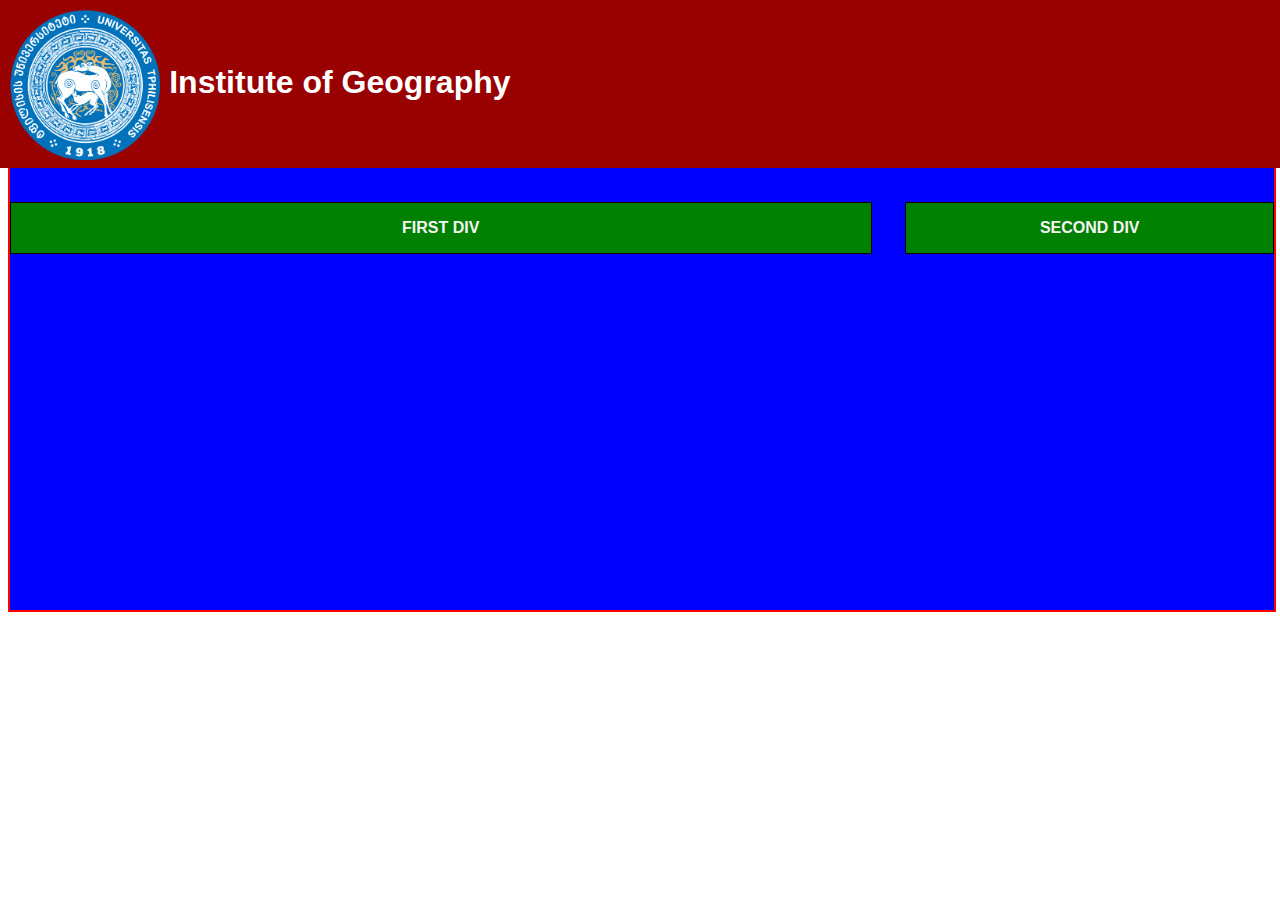
==== config.html @ 0e3cc203 "six day of practice first eddition" ====
<!DOCTYPE html>
<html>
  <head>
    <meta charset="utf-8" />
    <meta http-equiv="X-UA-Compatible" content="IE=edge" />
    <title>Config</title>
    <meta name="viewport" content="width=device-width, initial-scale=1" />
    <link
      rel="stylesheet"
      type="text/css"
      media="screen"
      href="css/style - Config.css"
    />
    <script src="main.js"></script>
  </head>
  <body>
    <div id="Main">
      <div class="header">
        <img src="./pics/logo.png" alt="ლოგო" width="150" height="150">
        <h3>Institute of Geography</h3>
      </div>

      <div class="First">
        <p>FIRST DIV</p>
      </div>
      <div class="Second">
        <p>SECOND DIV</p>
      </div>
    </div>
  </body>
</html>
---- css/style - Config.css ----
div#Main {
  width: 100%;
  height: 600px;
  border: 2px solid red;
  background-color: blue;
}

div.First {
  width: 68%;
  border: 1px solid black;
  float: left;
  background-color: green;
  margin-top: 12em;
}

div.Second {
  width: 29%;
  background-color: green;
  border: 1px solid black;
  float: right;
  margin-top: 12em;
}

p {
  text-align: center;
  color: whitesmoke;
  font-family: Verdana, Geneva, Tahoma, sans-serif;
  font-weight: 800;
}

div.header {
  width: 100%;
  position: absolute;
  background-color: #990000;
  top: 0;
  left: 0;
}

div.header h3 {
  font-family: Verdana, Geneva, Tahoma, sans-serif;
  font-weight: 900;
  color: white;
  font-size: 2em;
  margin-left: 2em;
  margin-top: 2em;
}

div.header img {
  float: left;
  margin: 0.6em 0.6em 0.5em 0.6em;
}
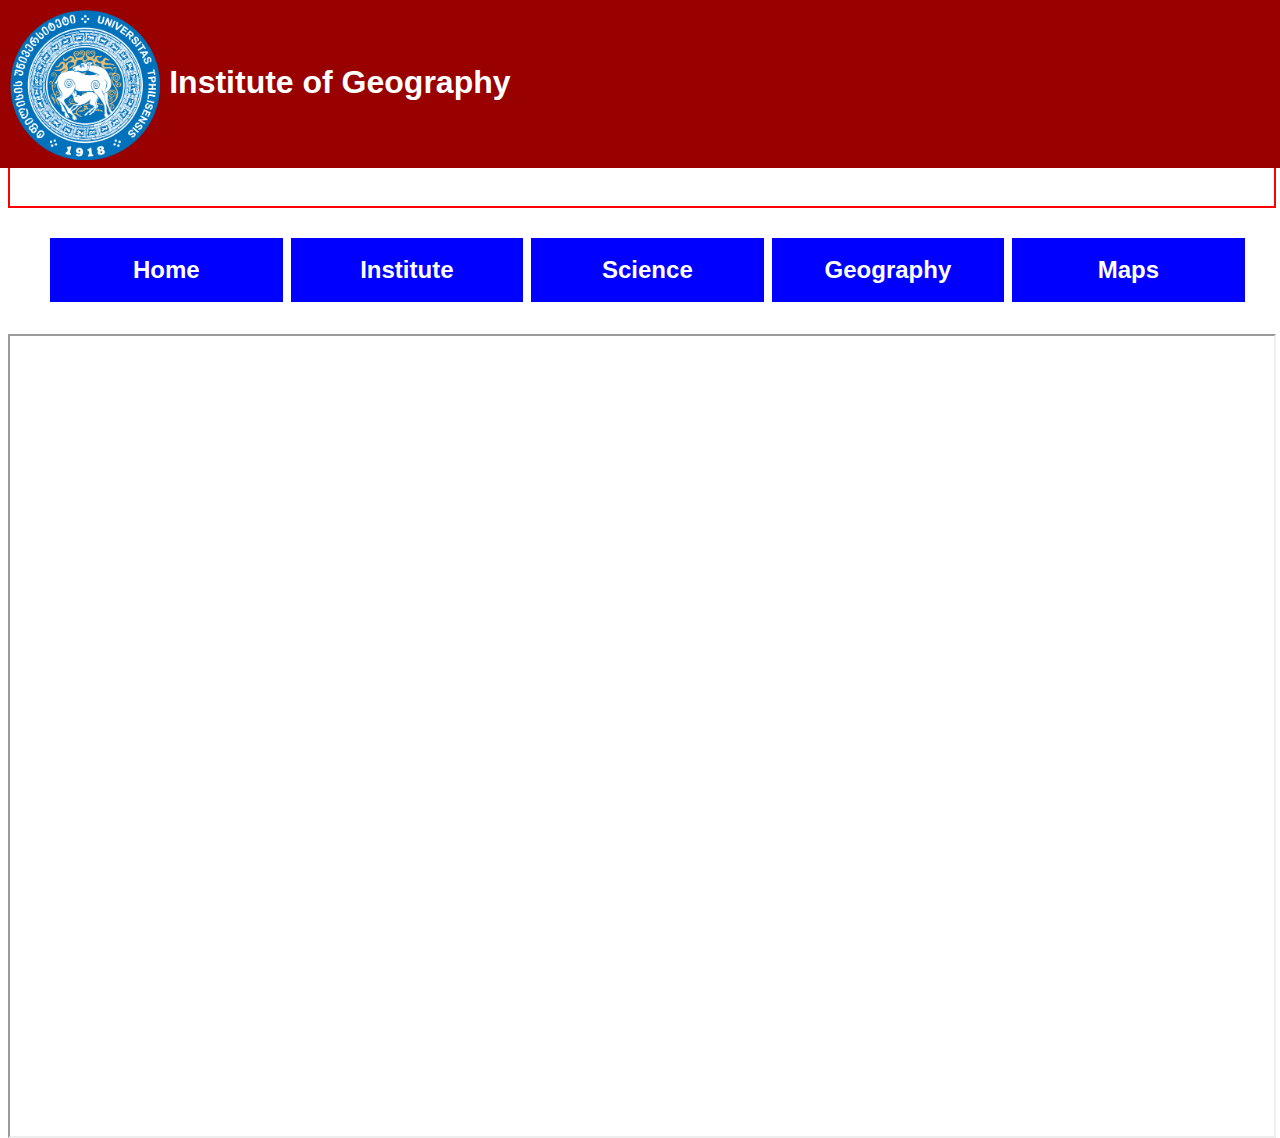
==== commit cd9d092f: "seventh day of practice" ====
--- a/config.html
+++ b/config.html
@@ -19,13 +19,17 @@
         <img src="./pics/logo.png" alt="ლოგო" width="150" height="150">
         <h3>Institute of Geography</h3>
       </div>
-
-      <div class="First">
-        <p>FIRST DIV</p>
-      </div>
-      <div class="Second">
-        <p>SECOND DIV</p>
+      <br><br><br><br><br><br><br><br><br><br>
+      <div id="navbar">
+        <ul>
+          <li class="changebackground"><a href="http://geography.tsu.ge/index.php?lang=eng">Home</a></li>
+          <li class="changebackground"><a href="http://geography.tsu.ge/index.php?id=117&lang=eng">Institute</a></li>
+          <li class="changebackground"><a href="http://geography.tsu.ge/index.php?id=120&lang=eng">Science</a></li>
+          <li class="changebackground"><a href="http://geography.tsu.ge/index.php?id=204&lang=eng">Geography</a></li>
+          <li class="changebackground"><a href="http://geography.tsu.ge/index.php?id=207&lang=eng">Maps</a></li>
+        </ul>
       </div>
     </div>
+    <iframe src="https://www.statistik.at/atlas/?languageid=1" height="800"></iframe>
   </body>
 </html>--- a/css/style - Config.css
+++ b/css/style - Config.css
@@ -1,8 +1,7 @@
 div#Main {
   width: 100%;
-  height: 600px;
   border: 2px solid red;
-  background-color: blue;
+  margin: 0 0 5em 0;
 }
 
 div.First {
@@ -49,3 +48,41 @@
   float: left;
   margin: 0.6em 0.6em 0.5em 0.6em;
 }
+div#navbar ul {
+  list-style-type: none;
+}
+
+div#navbar ul li a {
+  font-family: Arial, Helvetica, sans-serif;
+  font-weight: 900;
+  font-size: 1.5em;
+  text-decoration: none;
+  color: white;
+  display: block;
+  padding: 0.75em;
+}
+div#navbar {
+  width: 100%;
+}
+div#navbar ul li {
+  text-align: center;
+  margin: 2em 0.5em 2em 0;
+  display: inline;
+  float: left;
+  width: 19%;
+}
+
+li.changebackground {
+  background-color: blue;
+}
+
+li.changebackground:hover {
+  background-color: lightblue;
+}
+li.changebackground:active {
+  background-color: darkblue;
+}
+iframe {
+  width: 100%;
+  float: left;
+}
